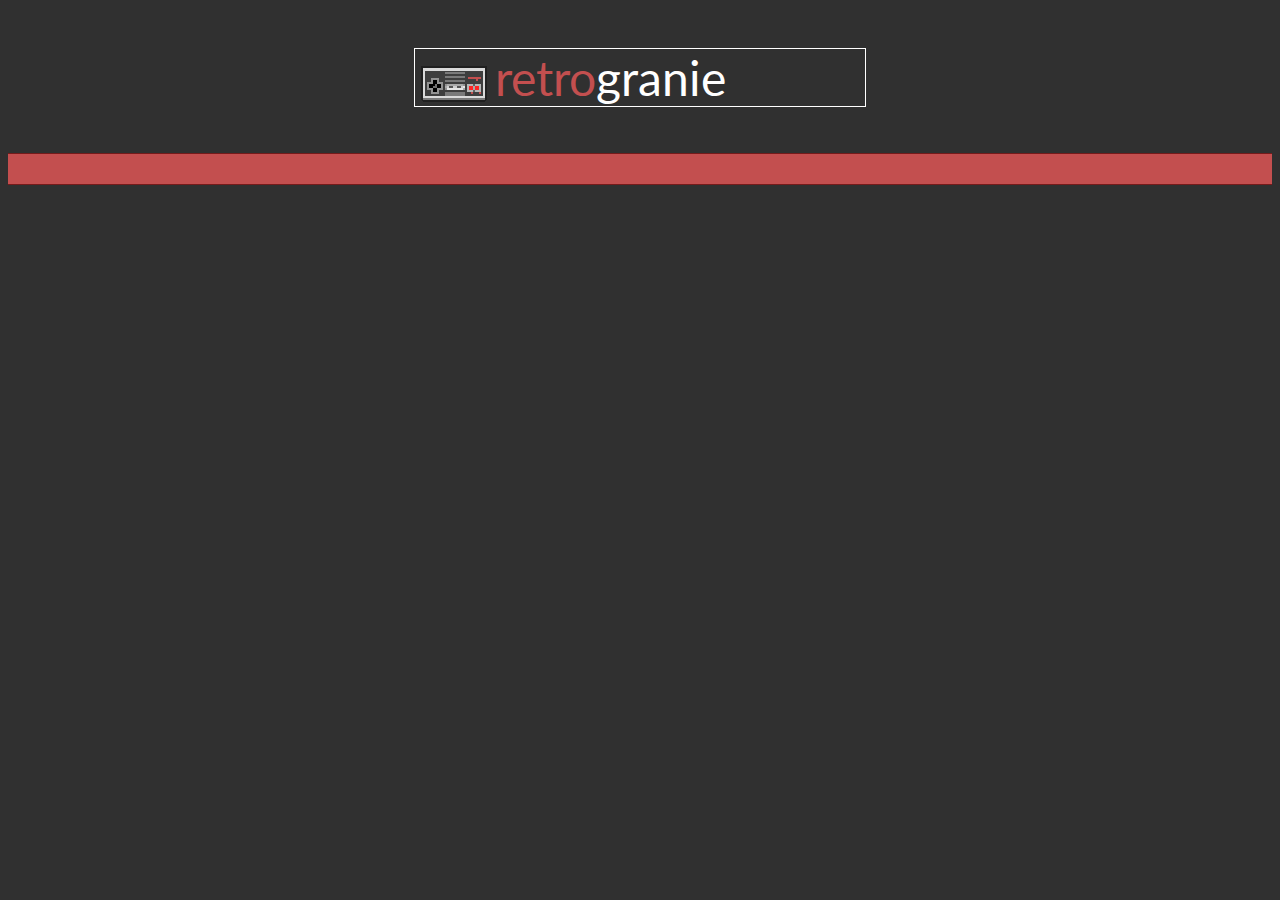
==== index.html @ 890e7d8a "first commit" ====
<!DOCTYPE html>
<html lang="pl">
  <head>
    <meta charset="utf-8" />
    <title>Retrogranie</title>
    <meta
      name="discription"
      content="Serwis o starych grach pochodzących od Nintendo Enterteinment System"
    />
    <meta
      name="keywords"
      content="gry komputerowe, nes, retro, konsole, retrogranie, stare gry"
    />
    <meta http-equiv="X-UA-Compatible" content="IE=edge,chrome=1" />
    <link href="style.css" rel="stylesheet" type="text/css" />
    <link rel="preconnect" href="https://fonts.gstatic.com">
<link href="https://fonts.googleapis.com/css2?family=Lato:wght@400;700&display=swap" rel="stylesheet">
    </head>
    <body>
        <div class="wrapper">
            <div class="header">
             <div class="logo">
                 <img src="pad.png" style="float: left;" />
                 <span style="color:#c34f4f">retro</span>granie</div>   
                 <div style="clear: both;"></div>
            </div>
        <div class="nav"></div>
        <div class="content"></div>
        <div class="socials">
        <div class="socialdivs">
            <div class="fb"></div>
            <div class="yt"></div>
            <div class="tw"></div>
            <div class="gplus"></div>
        </div> 
        <div class="footer"></div>  
        </div>
    
    
    
    
    
    
    
    
    
    
    </div>





    </body>
</html>
---- style.css ----
body {
  background-color: #303030;
  color: white;
  font-family: "Lato", sans-serif;
}
.wrapper {
  width: 100%;
}
.header {
  width: 100%;
  padding: 40px 0;
}
.logo {
  width: 450px;
  font-size: 48px;
  border: 1px solid #ffffff;
  margin-left: auto;
  margin-right: auto;
}
.nav {
  width: 100%;
  padding: 10px 0;
  background-color: #c34f4f;
  text-align: center;
  border-top: 1px solid #751b1b;
  border-bottom: 1px solid #751b1b;
  height: 10px;
}
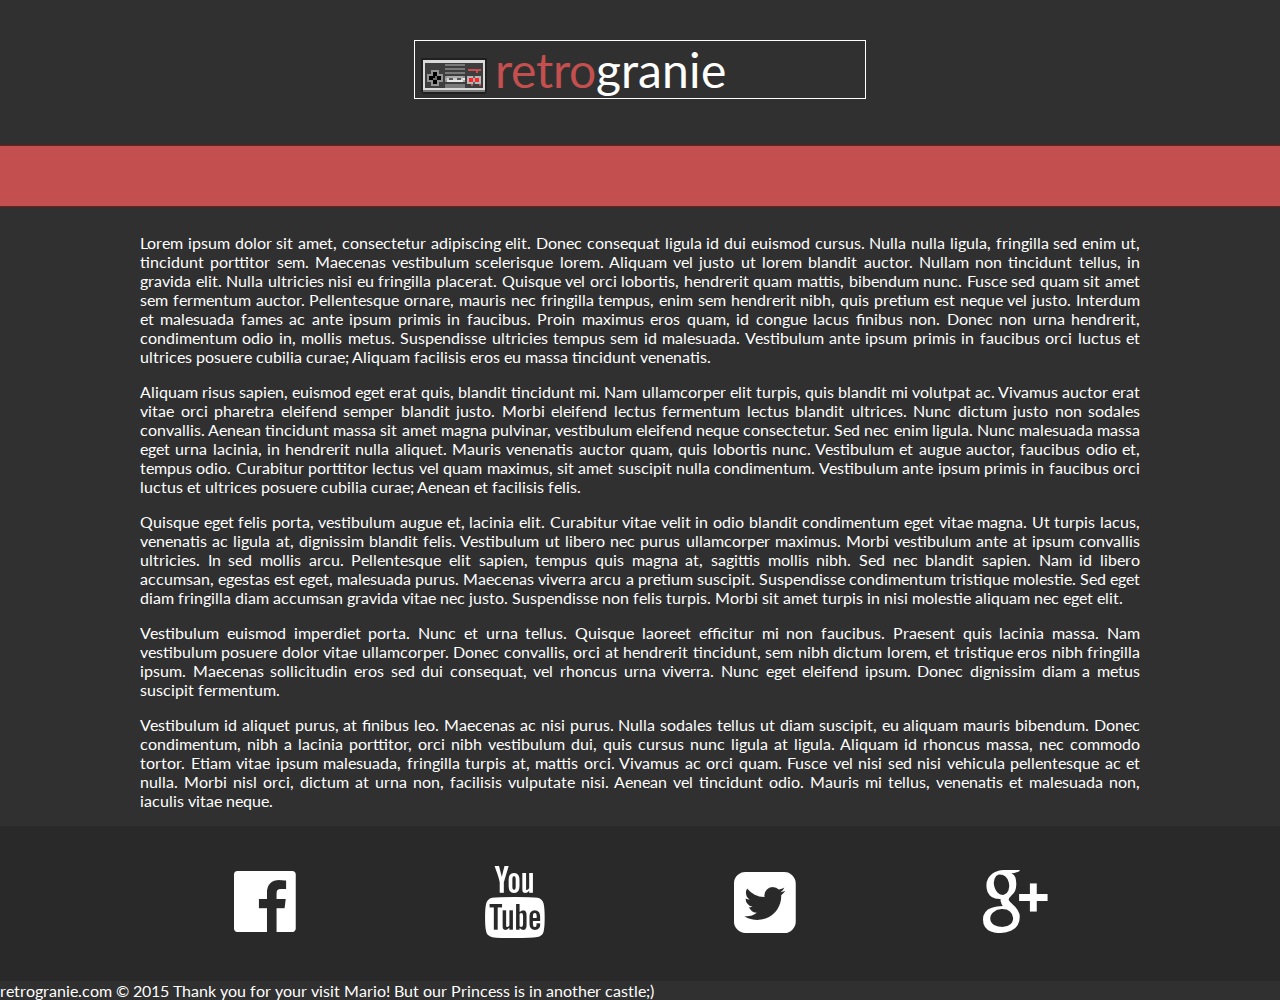
==== commit 8b350dde: "script" ====
--- a/index.html
+++ b/index.html
@@ -13,6 +13,7 @@
     />
     <meta http-equiv="X-UA-Compatible" content="IE=edge,chrome=1" />
     <link href="style.css" rel="stylesheet" type="text/css" />
+    <link href="css/fontello.css" rel="stylesheet" type="text/css" />
     <link rel="preconnect" href="https://fonts.gstatic.com">
 <link href="https://fonts.googleapis.com/css2?family=Lato:wght@400;700&display=swap" rel="stylesheet">
     </head>
@@ -25,16 +26,33 @@
                  <div style="clear: both;"></div>
             </div>
         <div class="nav"></div>
-        <div class="content"></div>
+        <div class="content"><p>Lorem ipsum dolor sit amet, consectetur adipiscing elit. Donec consequat ligula id dui euismod cursus. Nulla nulla ligula, fringilla sed enim ut, tincidunt porttitor sem. Maecenas vestibulum scelerisque lorem. Aliquam vel justo ut lorem blandit auctor. Nullam non tincidunt tellus, in gravida elit. Nulla ultricies nisi eu fringilla placerat. Quisque vel orci lobortis, hendrerit quam mattis, bibendum nunc. Fusce sed quam sit amet sem fermentum auctor. Pellentesque ornare, mauris nec fringilla tempus, enim sem hendrerit nibh, quis pretium est neque vel justo. Interdum et malesuada fames ac ante ipsum primis in faucibus. Proin maximus eros quam, id congue lacus finibus non. Donec non urna hendrerit, condimentum odio in, mollis metus. Suspendisse ultricies tempus sem id malesuada. Vestibulum ante ipsum primis in faucibus orci luctus et ultrices posuere cubilia curae; Aliquam facilisis eros eu massa tincidunt venenatis.</p>
+
+          <p> Aliquam risus sapien, euismod eget erat quis, blandit tincidunt mi. Nam ullamcorper elit turpis, quis blandit mi volutpat ac. Vivamus auctor erat vitae orci pharetra eleifend semper blandit justo. Morbi eleifend lectus fermentum lectus blandit ultrices. Nunc dictum justo non sodales convallis. Aenean tincidunt massa sit amet magna pulvinar, vestibulum eleifend neque consectetur. Sed nec enim ligula. Nunc malesuada massa eget urna lacinia, in hendrerit nulla aliquet. Mauris venenatis auctor quam, quis lobortis nunc. Vestibulum et augue auctor, faucibus odio et, tempus odio. Curabitur porttitor lectus vel quam maximus, sit amet suscipit nulla condimentum. Vestibulum ante ipsum primis in faucibus orci luctus et ultrices posuere cubilia curae; Aenean et facilisis felis.</p>
+          
+            <p>Quisque eget felis porta, vestibulum augue et, lacinia elit. Curabitur vitae velit in odio blandit condimentum eget vitae magna. Ut turpis lacus, venenatis ac ligula at, dignissim blandit felis. Vestibulum ut libero nec purus ullamcorper maximus. Morbi vestibulum ante at ipsum convallis ultricies. In sed mollis arcu. Pellentesque elit sapien, tempus quis magna at, sagittis mollis nibh. Sed nec blandit sapien. Nam id libero accumsan, egestas est eget, malesuada purus. Maecenas viverra arcu a pretium suscipit. Suspendisse condimentum tristique molestie. Sed eget diam fringilla diam accumsan gravida vitae nec justo. Suspendisse non felis turpis. Morbi sit amet turpis in nisi molestie aliquam nec eget elit.</p>
+          
+              <p>Vestibulum euismod imperdiet porta. Nunc et urna tellus. Quisque laoreet efficitur mi non faucibus. Praesent quis lacinia massa. Nam vestibulum posuere dolor vitae ullamcorper. Donec convallis, orci at hendrerit tincidunt, sem nibh dictum lorem, et tristique eros nibh fringilla ipsum. Maecenas sollicitudin eros sed dui consequat, vel rhoncus urna viverra. Nunc eget eleifend ipsum. Donec dignissim diam a metus suscipit fermentum.</p>
+          
+                <p>Vestibulum id aliquet purus, at finibus leo. Maecenas ac nisi purus. Nulla sodales tellus ut diam suscipit, eu aliquam mauris bibendum. Donec condimentum, nibh a lacinia porttitor, orci nibh vestibulum dui, quis cursus nunc ligula at ligula. Aliquam id rhoncus massa, nec commodo tortor. Etiam vitae ipsum malesuada, fringilla turpis at, mattis orci. Vivamus ac orci quam. Fusce vel nisi sed nisi vehicula pellentesque ac et nulla. Morbi nisl orci, dictum at urna non, facilisis vulputate nisi. Aenean vel tincidunt odio. Mauris mi tellus, venenatis et malesuada non, iaculis vitae neque.</p>
+
+                </div>
         <div class="socials">
         <div class="socialdivs">
-            <div class="fb"></div>
-            <div class="yt"></div>
-            <div class="tw"></div>
-            <div class="gplus"></div>
+            <div class="fb"><i class="icon-facebook-official"></i>
+            </div>
+            <div class="yt"><i class="icon-youtube"></i>
+            </div>
+            <div class="tw"><i class="icon-twitter-squared"></i>
+            </div>
+            <div class="gplus"><i class="icon-gplus"></i>
+              </div>
+              <div style="clear:both"></div>
         </div> 
-        <div class="footer"></div>  
         </div>
+       
+        <div class="footer"> retrogranie.com &copy; 2015 Thank you for your visit Mario! But our Princess is in another castle;)</div>  
+        
     
     
     
@@ -50,6 +68,31 @@
 
 
 
-
+    <script src="jquery-1.11.3.min"></script>
+	
+    <script>
+    
+      $(document).ready(function() {
+      var NavY = $('.nav').offset().top;
+       
+      var stickyNav = function(){
+      var ScrollY = $(window).scrollTop();
+          
+      if (ScrollY > NavY) { 
+        $('.nav').addClass('sticky');
+      } else {
+        $('.nav').removeClass('sticky'); 
+      }
+      };
+       
+      stickyNav();
+       
+      $(window).scroll(function() {
+        stickyNav();
+      });
+      });
+      
+    </script>
+    
     </body>
 </html>--- a/style.css
+++ b/style.css
@@ -2,6 +2,7 @@
   background-color: #303030;
   color: white;
   font-family: "Lato", sans-serif;
+  margin: 0 !important;
 }
 .wrapper {
   width: 100%;
@@ -24,5 +25,66 @@
   text-align: center;
   border-top: 1px solid #751b1b;
   border-bottom: 1px solid #751b1b;
-  height: 10px;
+  height: 40px;
 }
+.content {
+  width: 1000px;
+  margin-left: auto;
+  margin-right: auto;
+  text-align: justify;
+  padding-top: 10px;
+}
+.socials {
+  width: 100%;
+  text-align: center;
+  background-color: #292929;
+}
+.socialdivs {
+  width: 1000px;
+  margin-left: auto;
+  margin-right: auto;
+}
+.fb {
+  float: left;
+  width: 250px;
+  height: 155px;
+}
+.fb:hover {
+  background-color: #4686b3;
+}
+.yt {
+  float: left;
+  width: 250px;
+  height: 155px;
+}
+.yt:hover {
+  background-color: #d94348;
+}
+.tw {
+  float: left;
+  width: 250px;
+  height: 155px;
+}
+.tw:hover {
+  background-color: #3095d3;
+}
+.gplus {
+  float: left;
+  width: 250px;
+  height: 155px;
+}
+.gplus:hover {
+  background-color: #d95333;
+}
+.fotter {
+  text-align: center;
+  background-color: #ebe7e7;
+  padding: 30px;
+}
+.sticky {
+  width: 100%;
+  position: fixed;
+  left: 0;
+  top: 0;
+  z-index: 100;
+}
--- a/css/fontello.css
+++ b/css/fontello.css
@@ -0,0 +1,61 @@
+@font-face {
+  font-family: 'fontello';
+  src: url('../font/fontello.eot?18133681');
+  src: url('../font/fontello.eot?18133681#iefix') format('embedded-opentype'),
+       url('../font/fontello.woff2?18133681') format('woff2'),
+       url('../font/fontello.woff?18133681') format('woff'),
+       url('../font/fontello.ttf?18133681') format('truetype'),
+       url('../font/fontello.svg?18133681#fontello') format('svg');
+  font-weight: normal;
+  font-style: normal;
+}
+/* Chrome hack: SVG is rendered more smooth in Windozze. 100% magic, uncomment if you need it. */
+/* Note, that will break hinting! In other OS-es font will be not as sharp as it could be */
+/*
+@media screen and (-webkit-min-device-pixel-ratio:0) {
+  @font-face {
+    font-family: 'fontello';
+    src: url('../font/fontello.svg?18133681#fontello') format('svg');
+  }
+}
+*/
+ 
+ [class^="icon-"]:before, [class*=" icon-"]:before {
+  font-family: "fontello";
+  font-style: normal;
+  font-weight: normal;
+  speak: never;
+ 
+  display: inline-block;
+  text-decoration: inherit;
+  width: 1em;
+  margin-right: .2em;
+  text-align: center;
+  /* opacity: .8; */
+ 
+  /* For safety - reset parent styles, that can break glyph codes*/
+  font-variant: normal;
+  text-transform: none;
+ 
+  /* fix buttons height, for twitter bootstrap */
+  line-height: 1em;
+ 
+  /* Animation center compensation - margins should be symmetric */
+  /* remove if not needed */
+  margin-left: .2em;
+ 
+  /* you can be more comfortable with increased icons size */
+  /* font-size: 120%; */
+ 
+  /* Font smoothing. That was taken from TWBS */
+  -webkit-font-smoothing: antialiased;
+  -moz-osx-font-smoothing: grayscale;
+ 
+  /* Uncomment for 3D effect */
+  /* text-shadow: 1px 1px 1px rgba(127, 127, 127, 0.3); */
+}
+ 
+.icon-youtube:before { content: '\f167'; font-size:72px; margin-top:40px; } /* '' */
+.icon-facebook-official:before { content: '\f230';font-size:72px; margin-top:40px;  } /* '' */
+.icon-twitter-squared:before { content: '\f304';font-size:72px; margin-top:40px;  } /* '' */
+.icon-gplus:before { content: '\f30f';font-size:72px; margin-top:40px;  } /* '' */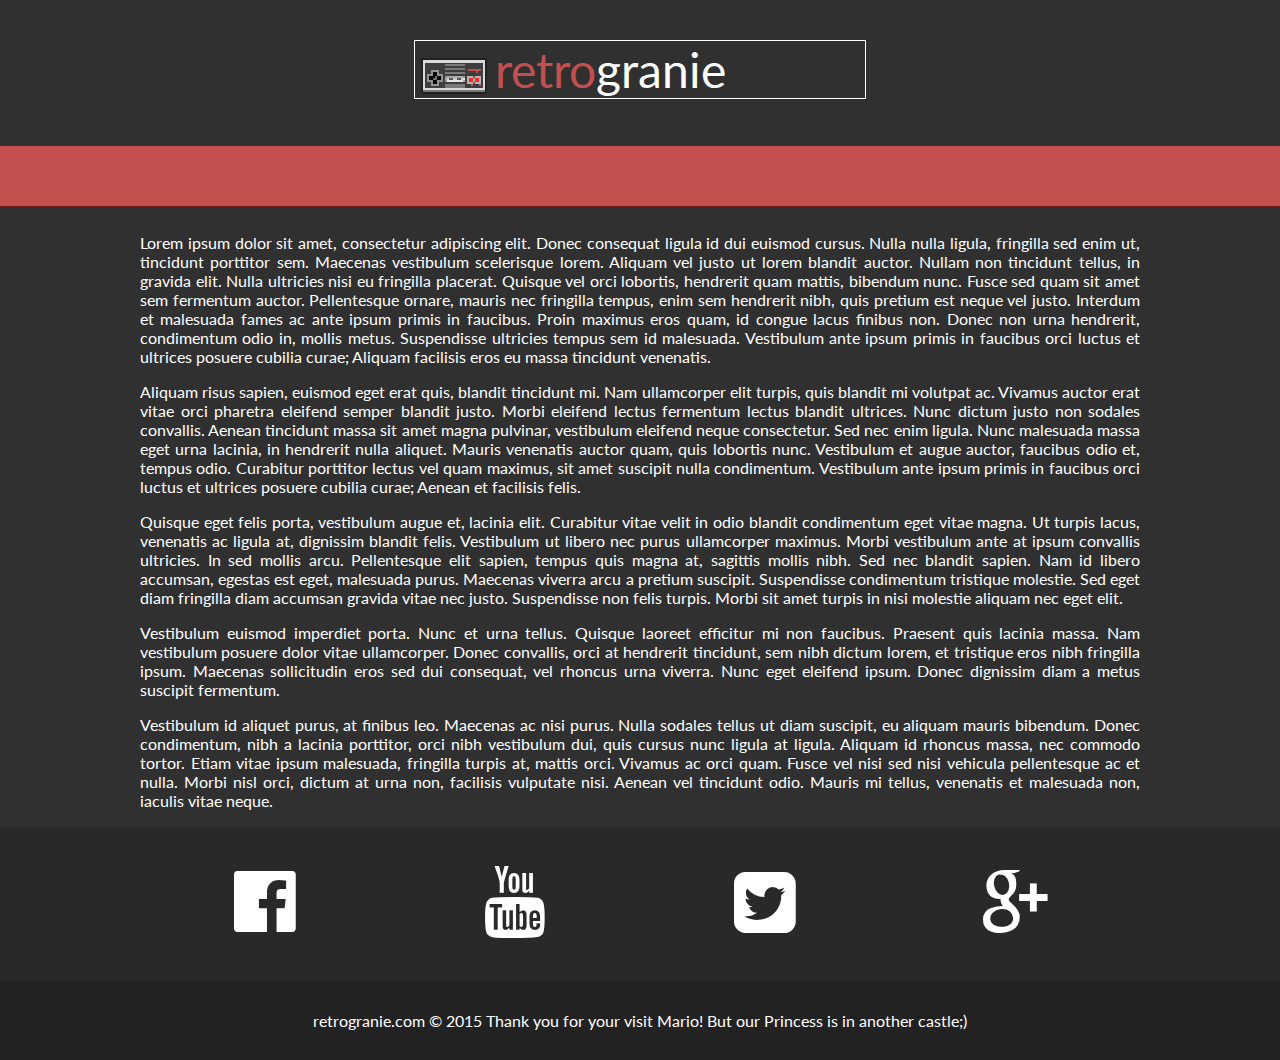
==== commit 05385f2d: "change script" ====
--- a/index.html
+++ b/index.html
@@ -49,8 +49,8 @@
               </div>
               <div style="clear:both"></div>
         </div> 
-        </div>
-       
+        
+      </div>
         <div class="footer"> retrogranie.com &copy; 2015 Thank you for your visit Mario! But our Princess is in another castle;)</div>  
         
     
@@ -68,31 +68,31 @@
 
 
 
-    <script src="jquery-1.11.3.min"></script>
+    <script src="jquery-1.11.3.min.js"></script>
 	
     <script>
+  
+    $(document).ready(function() {
+    var NavY = $('.nav').offset().top;
+     
+    var stickyNav = function(){
+    var ScrollY = $(window).scrollTop();
+        
+    if (ScrollY > NavY) { 
+      $('.nav').addClass('sticky');
+    } else {
+      $('.nav').removeClass('sticky'); 
+    }
+    };
+     
+    stickyNav();
+     
+    $(window).scroll(function() {
+      stickyNav();
+    });
+    });
     
-      $(document).ready(function() {
-      var NavY = $('.nav').offset().top;
-       
-      var stickyNav = function(){
-      var ScrollY = $(window).scrollTop();
-          
-      if (ScrollY > NavY) { 
-        $('.nav').addClass('sticky');
-      } else {
-        $('.nav').removeClass('sticky'); 
-      }
-      };
-       
-      stickyNav();
-       
-      $(window).scroll(function() {
-        stickyNav();
-      });
-      });
-      
-    </script>
+  </script>
     
     </body>
 </html>--- a/style.css
+++ b/style.css
@@ -76,9 +76,9 @@
 .gplus:hover {
   background-color: #d95333;
 }
-.fotter {
+.footer {
   text-align: center;
-  background-color: #ebe7e7;
+  background-color: #222222;
   padding: 30px;
 }
 .sticky {
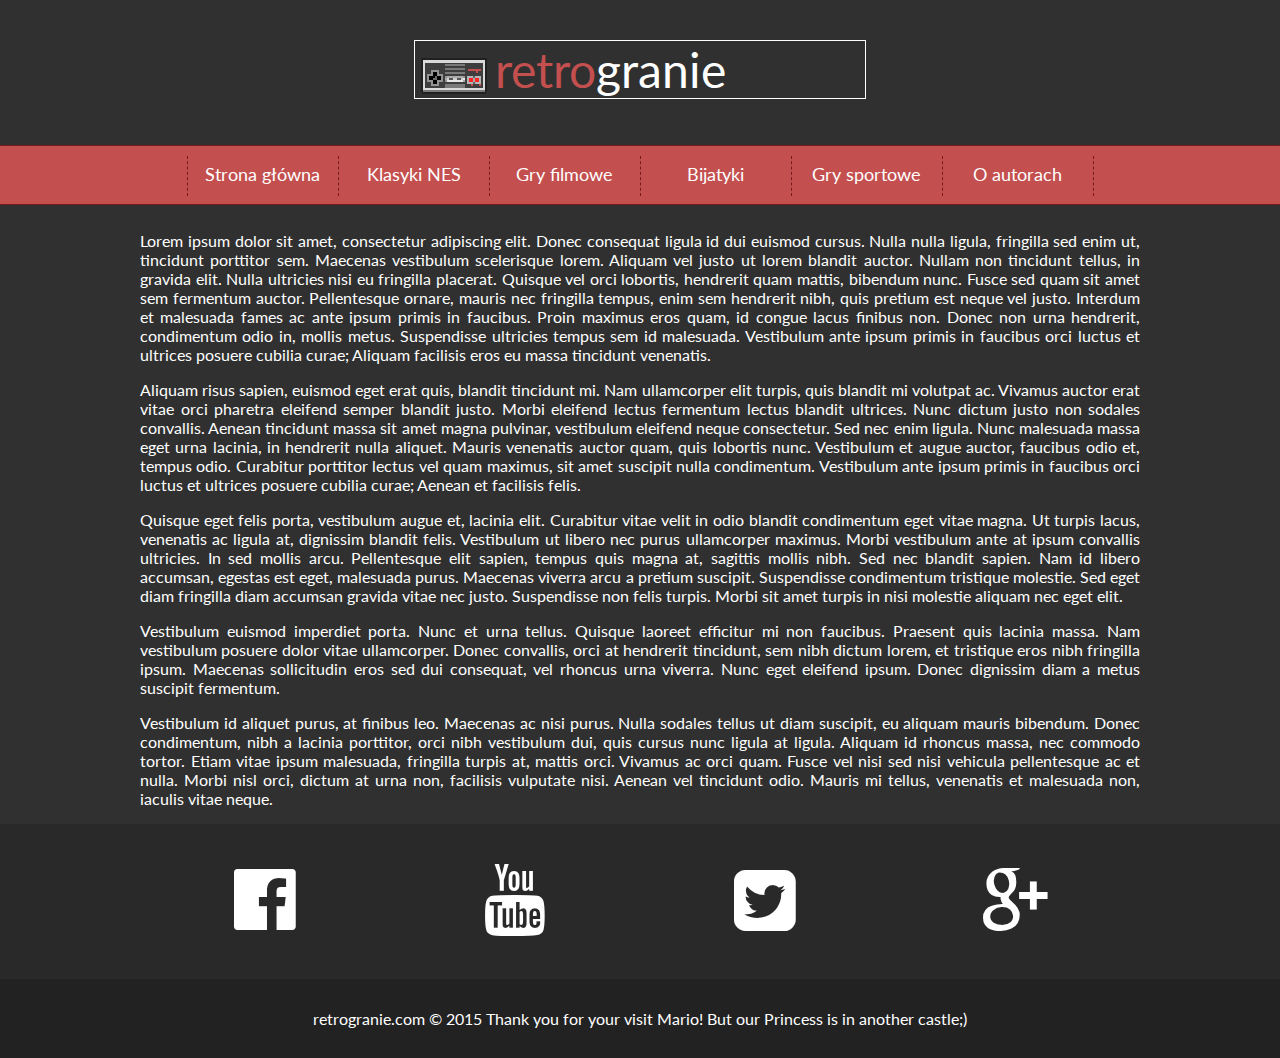
==== commit 7726ac1b: "complete" ====
--- a/index.html
+++ b/index.html
@@ -25,7 +25,57 @@
                  <span style="color:#c34f4f">retro</span>granie</div>   
                  <div style="clear: both;"></div>
             </div>
-        <div class="nav"></div>
+        <div class="nav">
+          <ol>
+            <li><a href="#">Strona główna</a></li>
+            <li><a href="#">Klasyki NES</a>
+            <ul>
+              <li><a href="#">Contra</a> </li>
+              <li><a href="#">Mario Bros</a> </li>
+              <li><a href="#">Duck Tales</a></li>
+              <li><a href="#">Legend of Zelda</a> </li>
+              
+
+
+            </ul>
+            </li>
+            <li><a href="#">Gry filmowe</a>
+            <ul>
+              <li><a href="#">Home Alone</a> </li>
+              <li><a href="#">Dick Tracy</a> </li>
+              <li><a href="#">The Simpsons</a></li>
+              <li><a href="#">Top Gun</a> </li>
+
+
+            </ul>
+            </li>
+            <li><a href="#">Bijatyki</a>
+            <ul>
+              <li><a href="#">Mortal Combat</a> </li>
+              <li><a href="#">Nekketsu K.D.</a> </li>
+              <li><a href="#">Double Dragon</a></li>
+              <li><a href="#">Turtles T.</a> </li>
+
+
+            </ul>
+            </li>
+            <li><a href="#">Gry sportowe</a>
+            <ul>
+              <li><a href="#">Goal 3</a> </li>
+              <li><a href="#">Excitebike</a> </li>
+              <li><a href="#">Ike Ike Hockey</a></li>
+              <li><a href="#">Tennis</a> </li>
+
+
+
+            </ul>
+            </li>
+            <li><a href="#">O autorach</a></li>
+
+            
+
+          </ol>
+        </div>
         <div class="content"><p>Lorem ipsum dolor sit amet, consectetur adipiscing elit. Donec consequat ligula id dui euismod cursus. Nulla nulla ligula, fringilla sed enim ut, tincidunt porttitor sem. Maecenas vestibulum scelerisque lorem. Aliquam vel justo ut lorem blandit auctor. Nullam non tincidunt tellus, in gravida elit. Nulla ultricies nisi eu fringilla placerat. Quisque vel orci lobortis, hendrerit quam mattis, bibendum nunc. Fusce sed quam sit amet sem fermentum auctor. Pellentesque ornare, mauris nec fringilla tempus, enim sem hendrerit nibh, quis pretium est neque vel justo. Interdum et malesuada fames ac ante ipsum primis in faucibus. Proin maximus eros quam, id congue lacus finibus non. Donec non urna hendrerit, condimentum odio in, mollis metus. Suspendisse ultricies tempus sem id malesuada. Vestibulum ante ipsum primis in faucibus orci luctus et ultrices posuere cubilia curae; Aliquam facilisis eros eu massa tincidunt venenatis.</p>
 
           <p> Aliquam risus sapien, euismod eget erat quis, blandit tincidunt mi. Nam ullamcorper elit turpis, quis blandit mi volutpat ac. Vivamus auctor erat vitae orci pharetra eleifend semper blandit justo. Morbi eleifend lectus fermentum lectus blandit ultrices. Nunc dictum justo non sodales convallis. Aenean tincidunt massa sit amet magna pulvinar, vestibulum eleifend neque consectetur. Sed nec enim ligula. Nunc malesuada massa eget urna lacinia, in hendrerit nulla aliquet. Mauris venenatis auctor quam, quis lobortis nunc. Vestibulum et augue auctor, faucibus odio et, tempus odio. Curabitur porttitor lectus vel quam maximus, sit amet suscipit nulla condimentum. Vestibulum ante ipsum primis in faucibus orci luctus et ultrices posuere cubilia curae; Aenean et facilisis felis.</p>
--- a/style.css
+++ b/style.css
@@ -25,7 +25,6 @@
   text-align: center;
   border-top: 1px solid #751b1b;
   border-bottom: 1px solid #751b1b;
-  height: 40px;
 }
 .content {
   width: 1000px;
@@ -88,3 +87,55 @@
   top: 0;
   z-index: 100;
 }
+ol {
+  padding: 0;
+  margin: 0;
+  list-style-type: none;
+  font-size: 18px;
+  height: 35px;
+  line-height: 200%;
+  display: inline-block;
+}
+ol a {
+  color: white;
+  text-decoration: none;
+  display: block;
+}
+ol > li {
+  float: left;
+  width: 150px;
+  height: 40px;
+  border-right: 1px dashed #751b1b;
+}
+ol > li:first-child {
+  border-left: 1px dashed #751b1b;
+}
+ol > li:hover {
+  background-color: #cf6969;
+}
+ol > li:hover > a {
+  color: #451717;
+}
+ol > li > ul {
+  list-style-type: none;
+  padding: 0;
+  margin: 0;
+  height: 40px;
+  display: none;
+}
+ol > li:hover > ul {
+  display: block;
+}
+ol > li > ul > li {
+  background-color: #cf6969;
+  position: relative;
+  z-index: 100;
+  border-top: 1px dashed #7b1b1b;
+}
+ol > li > ul > li:hover {
+  background-color: #c34f4f;
+}
+ol > li > ul > li:hover > a {
+  background-color: #c34f4f;
+  color: #451717;
+}
